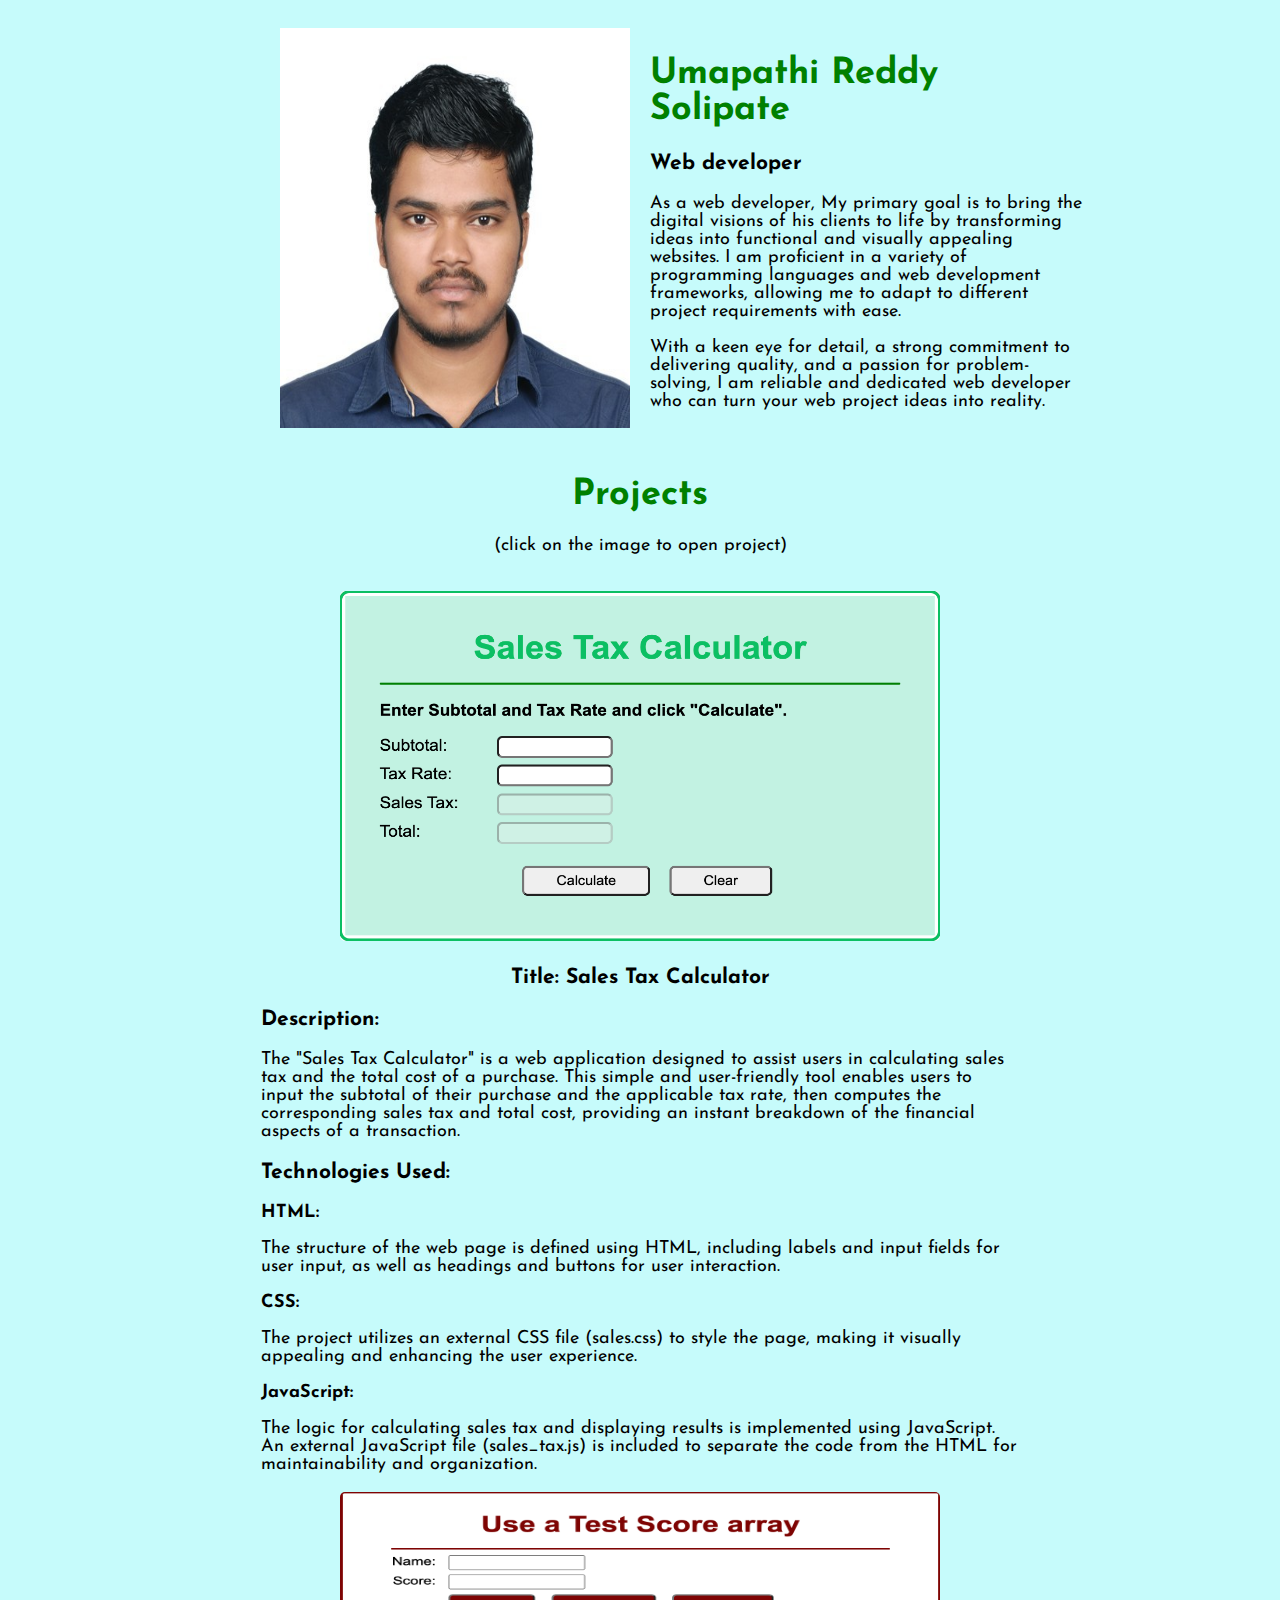
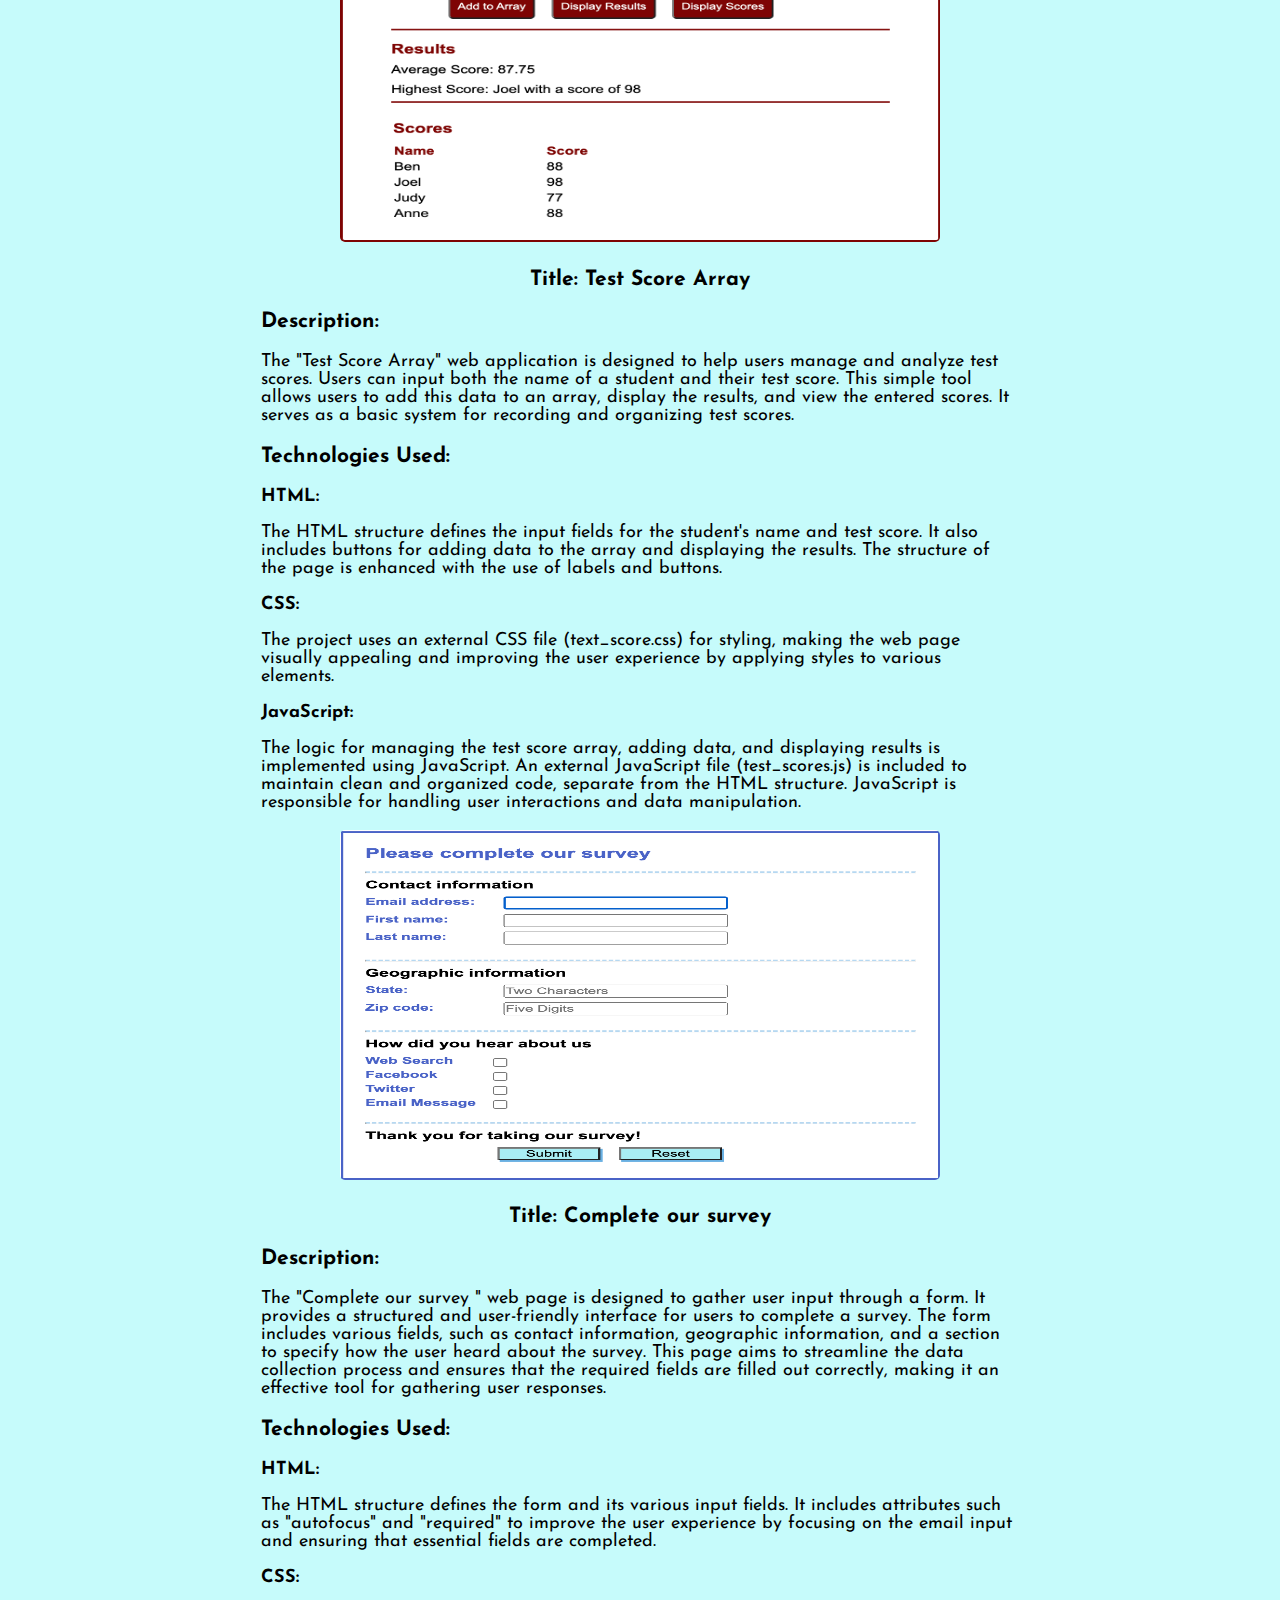
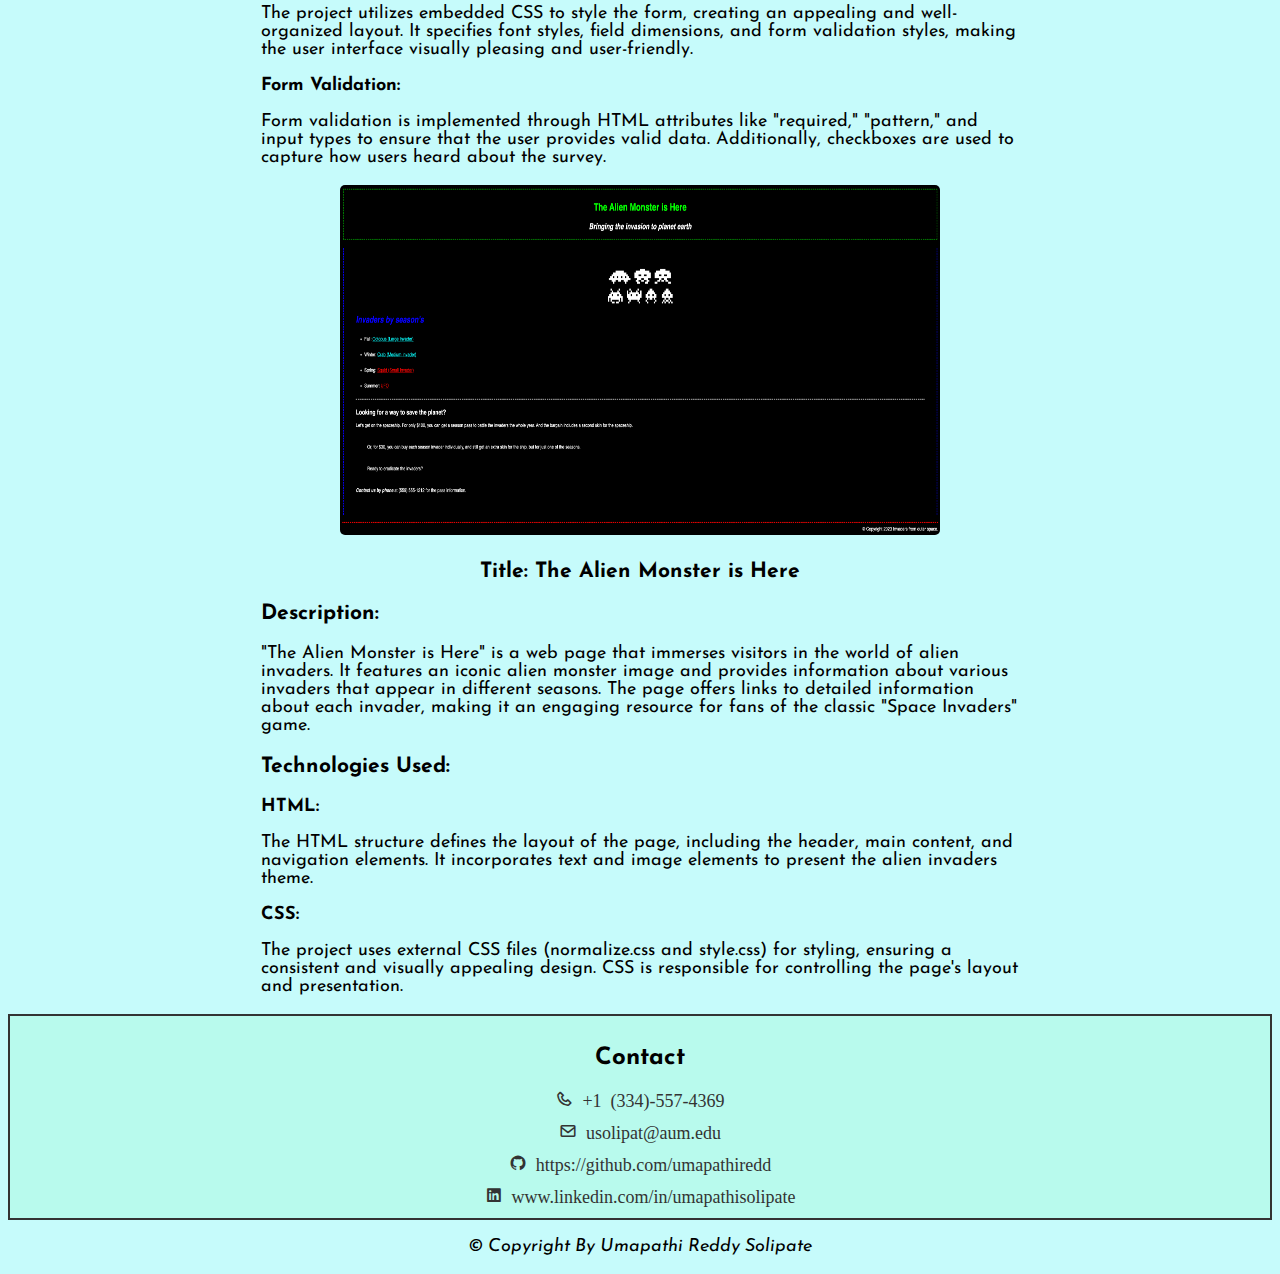
==== index.html @ 84f6c65e "Add files via upload" ====
<!DOCTYPE html>
<html>
    <head>
        <meta charset="UTF-8">
        <meta name="viewport" content="width=device-width, initial-scale=1">
        <title>umapathisolipate</title>
        <link rel="stylesheet" type="text/css" href="./css/styles.css">

        <link rel="stylesheet" href="https://unpkg.com/boxicons@latest/css/boxicons.min.css">

        <link rel="preconnect" href="https://fonts.googleapis.com">
        <link rel="preconnect" href="https://fonts.gstatic.com" crossorigin>
        <link href="https://fonts.googleapis.com/css2?family=Josefin+Sans:wght@100;200;300;400;500;600;700&display=swap" rel="stylesheet">
        <link rel="stylesheet" href="https://cdnjs.cloudflare.com/ajax/libs/font-awesome/6.1.1/css/all.min.css" integrity="sha512-KfkfwYDsLkIlwQp6LFnl8zNdLGxu9YAA1QvwINks4PhcElQSvqcyVLLD9aMhXd13uQjoXtEKNosOWaZqXgel0g==" crossorigin="anonymous" referrerpolicy="no-referrer"/>

    </head>
    <body>


        <div class="container">
            <div class="image">
                
                    <img src="img\1631594123992.jpg" alt="Web Developer" width="350px" height="400px">
            </div>
            <div class="text">
                <h1 class="name">Umapathi Reddy Solipate</h1>
                <h3>Web developer</h3>
                <p>As a web developer, My primary goal is to bring the digital visions of his clients to life by transforming ideas into functional and visually appealing websites. I am proficient in a variety of programming languages and web development frameworks, allowing me to adapt to different project requirements with ease.</p>
                <p>With a keen eye for detail, a strong commitment to delivering quality, and a passion for problem-solving, I am reliable and dedicated web developer who can turn your web project ideas into reality.</p>
            </div>
        </div>

        <div class="project">
          <center><h1 class="name">Projects</h1>
            <p>(click on the image to open project)</p>
            <br>
            
                <a href="./pages/sales_tax.html"><img src="./img/sales.png" alt="Sales Tax Calculator" height="350px" width="600px"></a>
            
            <h3>Title: Sales Tax Calculator</h3></center>

            <h3>Description:</h3>
            <p>The "Sales Tax Calculator" is a web application designed to assist users in calculating sales tax and the total cost of a purchase. This simple and user-friendly tool enables users to input the subtotal of their purchase and the applicable tax rate, then computes the corresponding sales tax and total cost, providing an instant breakdown of the financial aspects of a transaction.
            </p>
            <h3>Technologies Used:</h3>

            <b>
                HTML:
            </b>
            <p>The structure of the web page is defined using HTML, including labels and input fields for user input, as well as headings and buttons for user interaction.
            </p>

            <b>CSS:
            </b>
            <p>The project utilizes an external CSS file (sales.css) to style the page, making it visually appealing and enhancing the user experience.
            </p>
            <b>JavaScript:</b>
            <p>The logic for calculating sales tax and displaying results is implemented using JavaScript. An external JavaScript file (sales_tax.js) is included to separate the code from the HTML for maintainability and organization.
            </p>
        </div>
        
        <div class="project">
            <center>
                <a href="./pages/test_score.html"><img src="./img/test.png" alt="Test Score Array" height="350px" width="600px"></a>
            
            <h3>Title: Test Score Array</h3></center>

            <h3>Description:</h3>
            <p>The "Test Score Array" web application is designed to help users manage and analyze test scores. Users can input both the name of a student and their test score. This simple tool allows users to add this data to an array, display the results, and view the entered scores. It serves as a basic system for recording and organizing test scores.</p>

            <h3>Technologies Used:</h3>

            <b>HTML:</b>
            <p>The HTML structure defines the input fields for the student's name and test score. It also includes buttons for adding data to the array and displaying the results. The structure of the page is enhanced with the use of labels and buttons.</p>

            <b>CSS:</b>
            <p>The project uses an external CSS file (text_score.css) for styling, making the web page visually appealing and improving the user experience by applying styles to various elements.</p>

            <b>JavaScript:</b>
            <p>The logic for managing the test score array, adding data, and displaying results is implemented using JavaScript. An external JavaScript file (test_scores.js) is included to maintain clean and organized code, separate from the HTML structure. JavaScript is responsible for handling user interactions and data manipulation.</p>
        </div>


        <div class="project">
            <center>
                <a href="./pages/survey/c13x_forms.html"><img src="./img/forms.png" alt="Invaders" height="350px" width="600px"></a>
            
            <h3>Title: Complete our survey</h3></center>
              <h3>Description:</h3>
              <p>The "Complete our survey " web page is designed to gather user input through a form. It provides a structured and user-friendly interface for users to complete a survey. The form includes various fields, such as contact information, geographic information, and a section to specify how the user heard about the survey. This page aims to streamline the data collection process and ensures that the required fields are filled out correctly, making it an effective tool for gathering user responses.</p>
          
              <h3>Technologies Used:</h3>
          
              <b>HTML:</b>
              <p>The HTML structure defines the form and its various input fields. It includes attributes such as "autofocus" and "required" to improve the user experience by focusing on the email input and ensuring that essential fields are completed.</p>
          
              <b>CSS:</b>
              <p>The project utilizes embedded CSS to style the form, creating an appealing and well-organized layout. It specifies font styles, field dimensions, and form validation styles, making the user interface visually pleasing and user-friendly.</p>
          
              <b>Form Validation:</b>
              <p>Form validation is implemented through HTML attributes like "required," "pattern," and input types to ensure that the user provides valid data. Additionally, checkboxes are used to capture how users heard about the survey.</p>
          </div>
          
        </div>

        <div class="project">
            <center>
                <a href="./pages/alien_monster.html"><img src="./img/invader.png" alt="Invaders" height="350px" width="600px"></a>
            
            <h3>Title: The Alien Monster is Here</h3></center>

            <h3>Description:</h3>
            <p>"The Alien Monster is Here" is a web page that immerses visitors in the world of alien invaders. It features an iconic alien monster image and provides information about various invaders that appear in different seasons. The page offers links to detailed information about each invader, making it an engaging resource for fans of the classic "Space Invaders" game.</p>

            <h3>Technologies Used:</h3>

            <b>HTML:</b>
            <p>The HTML structure defines the layout of the page, including the header, main content, and navigation elements. It incorporates text and image elements to present the alien invaders theme.</p>

            <b>CSS:</b>
            <p>The project uses external CSS files (normalize.css and style.css) for styling, ensuring a consistent and visually appealing design. CSS is responsible for controlling the page's layout and presentation.</p>

        </div>


        <div class="boxed-section">

            <h2>Contact</h2>
            <a class="bx bx-phone" id="phone-icon" href="tel:+14808768836" target="_blank">
                +1 (334)-557-4369</a><br>
            <a class="bx bx-envelope" id="envelope-icon" href="mailto:YOUR MAIL">
                usolipat@aum.edu</a><br>
            <a class="bx bxl-github" id="github-icon" href="" target="_blank">
                https://github.com/umapathiredd</a><br>
            <a class="bx bxl-linkedin-square" id="linkedin-icon" href="" target="_blank">
                www.linkedin.com/in/umapathisolipate</a><br>

        </div>


        <!--Connect to JS-->
        <script type="text/javascript" src='js/main.js'></script>

    </body>
    <footer>

        <div class="social">
            <a href="#"></a>
        </div>
        <p class="end">&copy Copyright By Umapathi Reddy Solipate
        </p>

    </footer>
</html>
---- css/styles.css ----
body{
    background-color: #c6fbfb;
    font-family:'Josefin Sans', sans-serif;
    font-size: 18px;
}

.name {
  color: green;
}


.container {
    display: flex;
    align-items: center; /* Center vertically */
  }
  
  .image {
    flex: 1; /* Take up remaining space */
    text-align: right; /* Align image to the right */
    padding: 20px; /* Add some spacing between text and image */
    padding-left: 15% ;
  }
  
  .text {
    flex: 1; /* Take up remaining space */
    text-align: left; /* Align text to the left */
    margin-right: 15%;
  }
  
footer{
  text-align: center;
}


.boxed-section {
  background-color: #b8faed;
  padding: 10px;
  border: 2px solid #333;
  text-align: center;
  font-size: 18px;
}

.boxed-section h2 {
  font-size: 24px;
  text-decoration: none;
  margin-bottom: 10px;
}

.boxed-section a {
  text-decoration: none; /* Remove underline */
  color: #333;
  padding-top: 10px;
}


.project{
  padding-left: 20%;
  padding-right: 20%;
}

.project img{
  border-radius: 5px;
}

.end{
  font-style: italic;
}
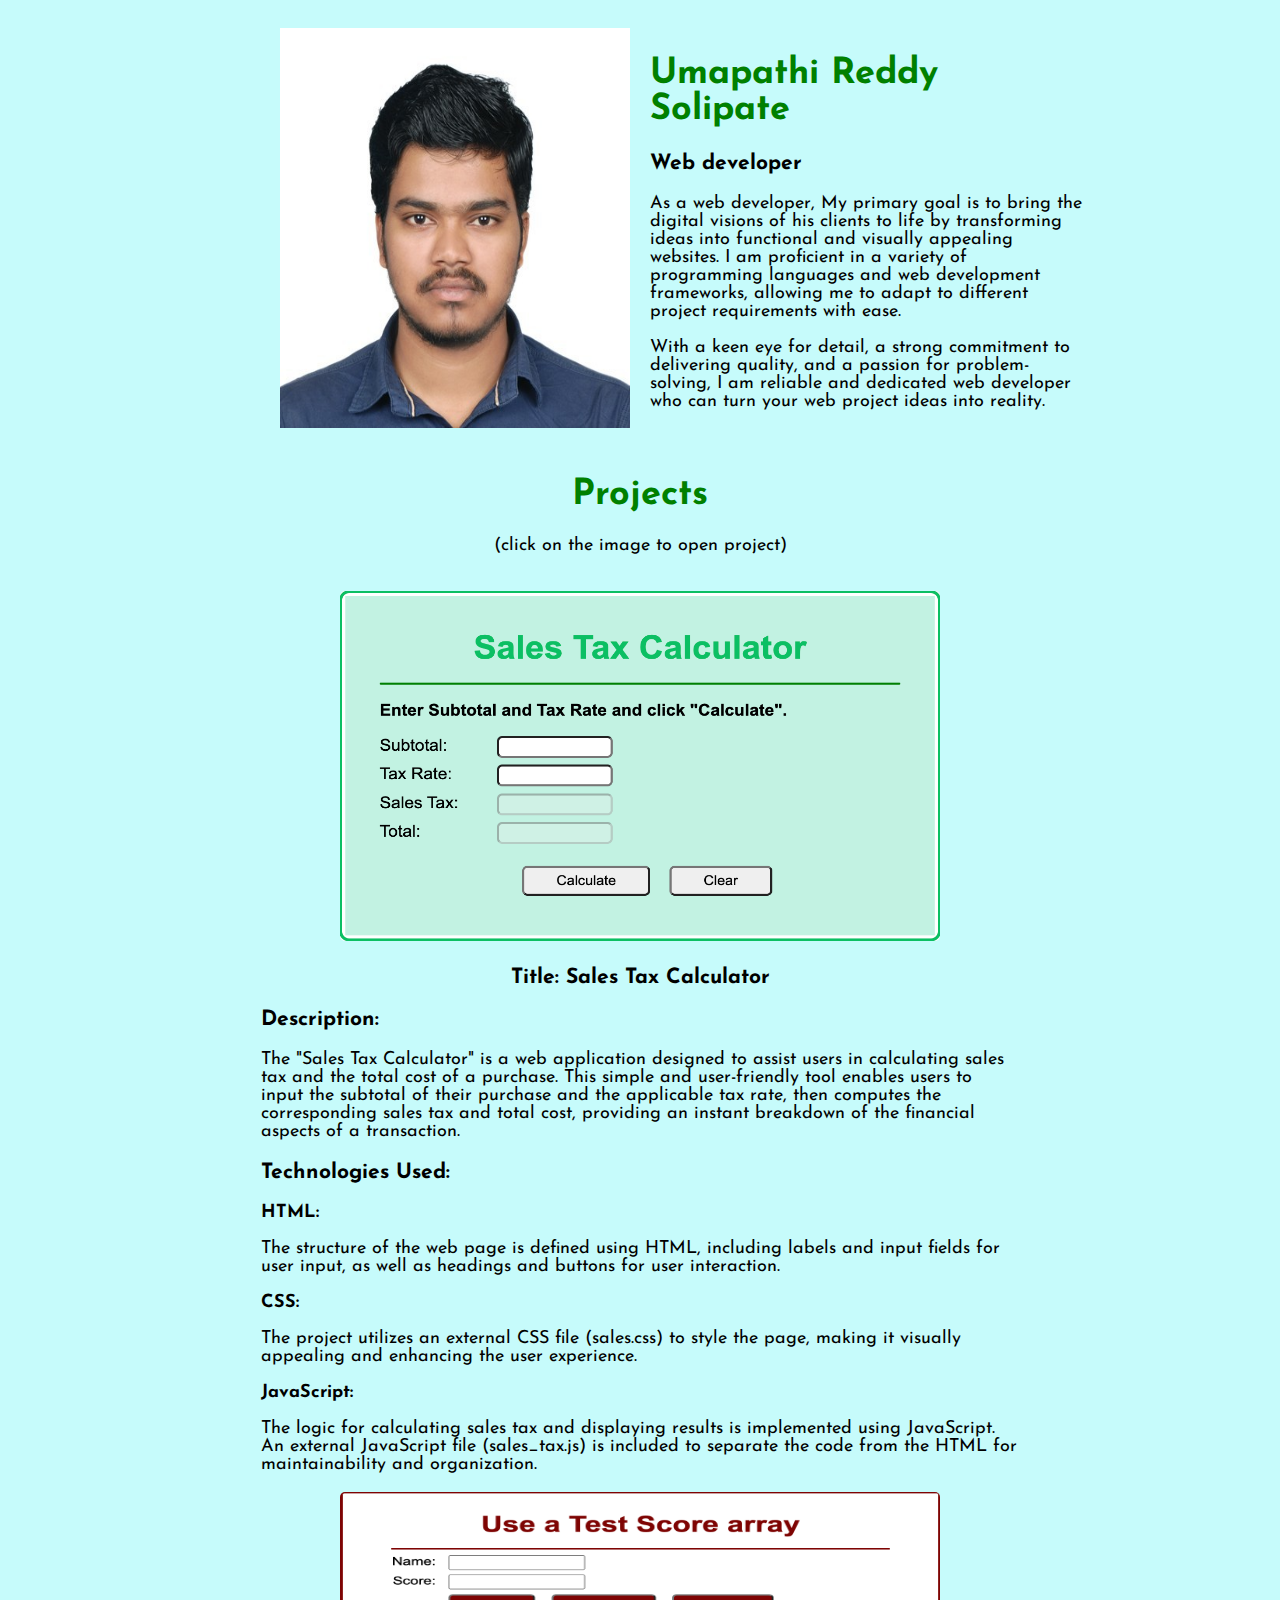
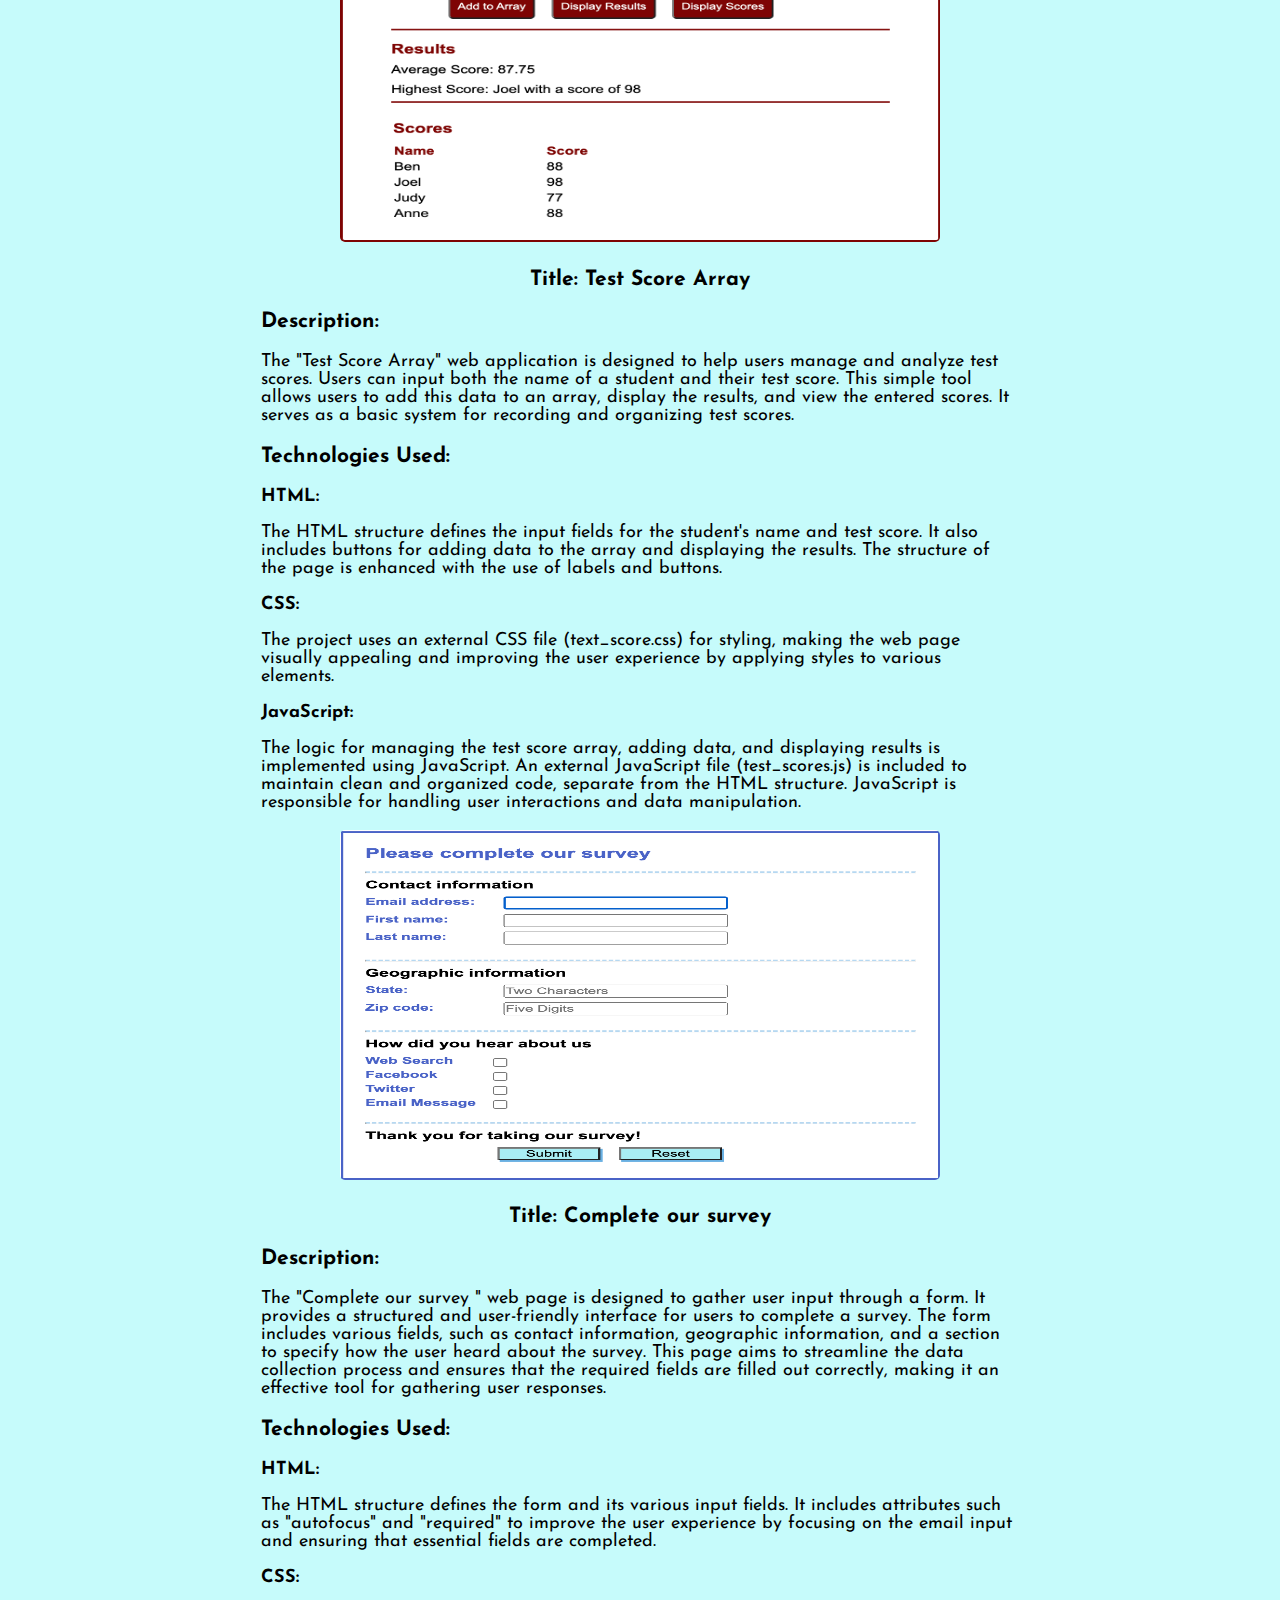
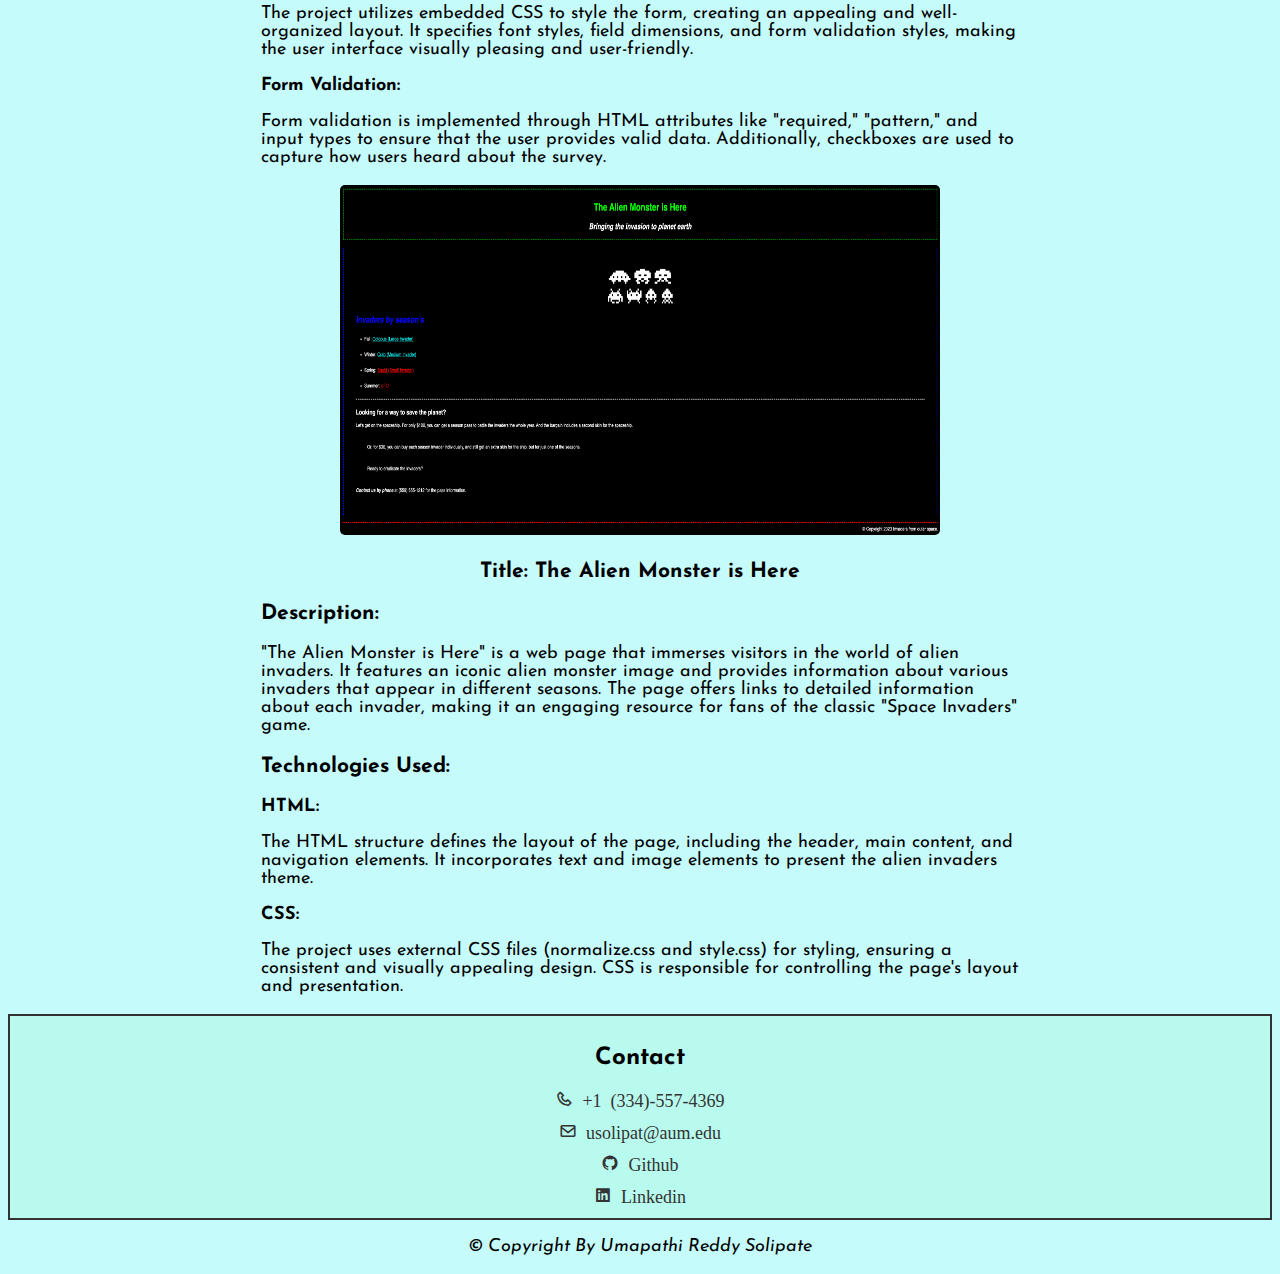
==== commit ba6a3ef2: "Footer Update" ====
--- a/index.html
+++ b/index.html
@@ -126,14 +126,14 @@
         <div class="boxed-section">
 
             <h2>Contact</h2>
-            <a class="bx bx-phone" id="phone-icon" href="tel:+14808768836" target="_blank">
+            <a class="bx bx-phone" id="phone-icon" href="tel:+13345574369" target="_blank">
                 +1 (334)-557-4369</a><br>
-            <a class="bx bx-envelope" id="envelope-icon" href="mailto:YOUR MAIL">
+            <a class="bx bx-envelope" id="envelope-icon" href="mailto:usolipat@aum.edu">
                 usolipat@aum.edu</a><br>
-            <a class="bx bxl-github" id="github-icon" href="" target="_blank">
-                https://github.com/umapathiredd</a><br>
-            <a class="bx bxl-linkedin-square" id="linkedin-icon" href="" target="_blank">
-                www.linkedin.com/in/umapathisolipate</a><br>
+            <a class="bx bxl-github" id="github-icon" href="" target="https://github.com/umapathiredd">
+                Github</a><br>
+            <a class="bx bxl-linkedin-square" id="linkedin-icon" href="" target="www.linkedin.com/in/umapathisolipate">
+                Linkedin</a><br>
 
         </div>
 
